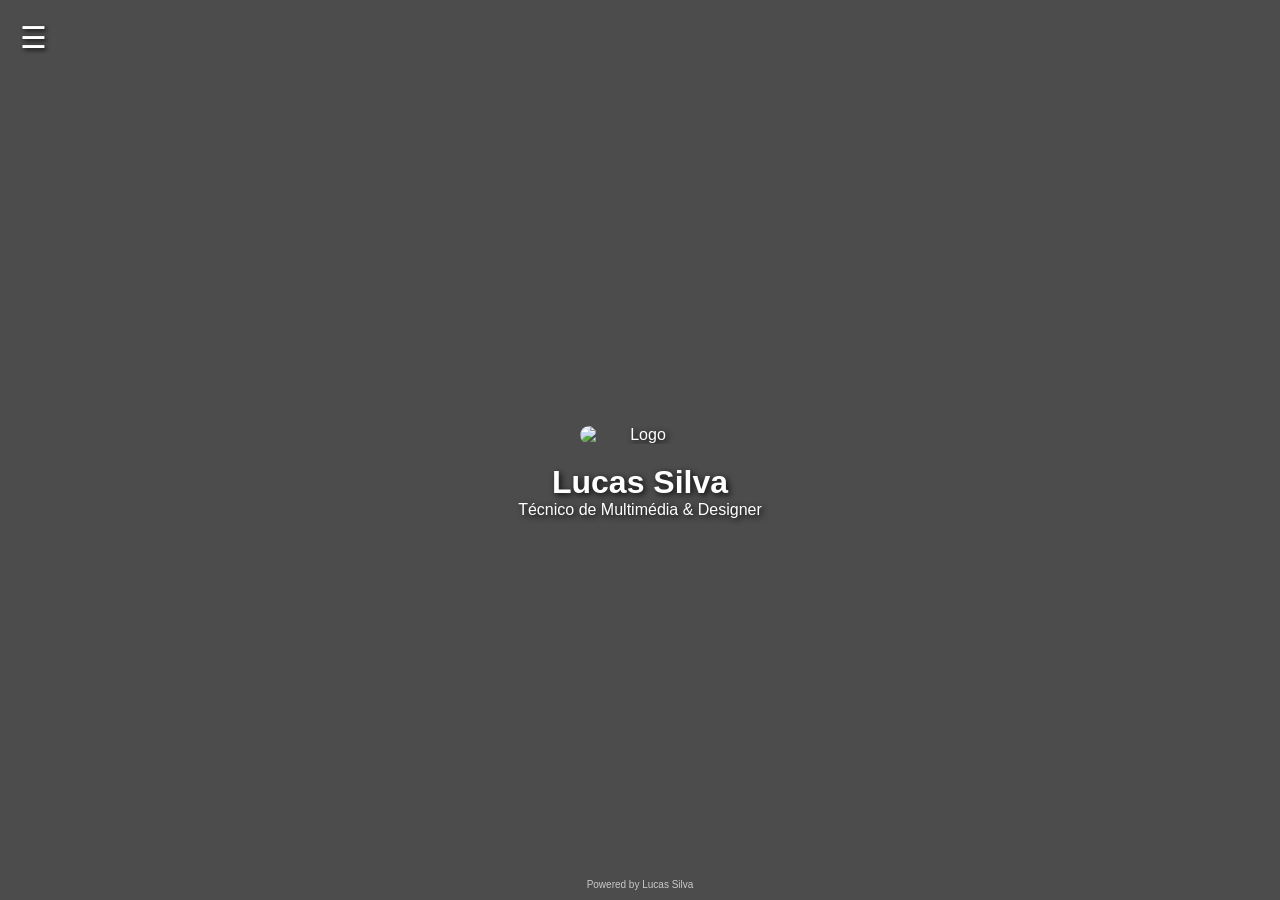
==== index.html @ 79306267 "Add files via upload" ====
<!DOCTYPE html>
<html lang="pt">
<head>
 <meta charset="UTF-8">
 <meta name="viewport" content="width=device-width, initial-scale=1.0">
 <title>My Creative Hub</title>
 <link rel="stylesheet" href="style.css">
 <link rel="manifest" href="manifest.json">
</head>
<body class="home-bg">
 <div class="menu-container">
 <div class="hamburger" onclick="toggleMenu()">☰</div>
 <nav id="nav-menu" class="hidden">
 <a href="pap.html">A minha PAP</a>
 <a href="https://www.behance.net/teu-utilizador" target="_blank">Meu
Portfólio</a>
 <a href="mailto:email@exemplo.com">Contacto</a>
 </nav>
 </div>
 <main class="hero-content">
 <img src="assets/images/icon-192.png" alt="Logo" class="main-logo">
 <h1>Lucas Silva</h1>
 <p>Técnico de Multimédia & Designer</p>
 </main>
 <footer>Powered by Lucas Silva</footer>
 <script>
 function toggleMenu() {
 document.getElementById('nav-menu').classList.toggle('hidden');
 }
 </script>
    </body>
</html>
---- style.css ----
* { box-sizing: border-box; margin: 0; padding: 0; }
body { font-family: 'Segoe UI', sans-serif; background-color: #1a1a1a; color: white; }
/* --- Ecrã Inicial --- */
.home-bg {
 background: linear-gradient(rgba(0,0,0,0.7), rgba(0,0,0,0.7)),
 url('assets/images/pap-preview.png');
 background-size: cover;
 background-position: center;
 min-height: 100vh;
 display: flex;
 flex-direction: column;
}
.menu-container { padding: 20px; }
.hamburger { font-size: 30px; cursor: pointer; text-shadow: 2px 2px 4px rgba(0,0,0,0.8);
}
.hidden { display: none; }
#nav-menu { background: rgba(255, 255, 255, 0.95); padding: 20px; border-radius: 10px;
width: 90%; margin: 10px auto; }
#nav-menu a { display: block; color: black; padding: 10px; text-decoration: none; fontweight: bold; }
.hero-content {
 flex-grow: 1;
 display: flex;
 flex-direction: column;
 align-items: center;
 justify-content: center;
 text-align: center;
 text-shadow: 2px 2px 6px rgba(0,0,0,0.9);
}
.main-logo { width: 120px; border-radius: 20px; margin-bottom: 20px; }
/* --- Página PAP --- */
/* Garantir que o header e a main da página PAP centralizam tudo */
header { text-align: center; padding: 30px 20px 10px 20px; }
header .bio { color: rgba(255,255,255,0.7); font-size: 14px; margin-top: 5px; }
.links-container {
 display: flex;
 flex-direction: column;
 align-items: center;
 padding: 20px;
}
.pap-content {
 text-align: center;
 max-width: 600px;
}
.pap-image { width: 90%; max-width: 400px; display: block; margin: 0 auto 20px auto;
border-radius: 15px; }
.pap-text { font-size: 16px; line-height: 1.6; max-width: 500px; margin: 0 auto;
padding: 10px; text-align: justify; }
/* Botão e Rodapé */
.btn {
 display: block;
 width: 80%;
 max-width: 300px;
 background: white;
 color: black;
 text-align: center;
 padding: 15px;
 margin: 20px auto;
 border-radius: 12px;
 text-decoration: none;
 font-weight: bold;
}
footer { text-align: center; color: rgba(255,255,255,0.7); font-size: 10px; padding:
10px; margin-top: auto; }
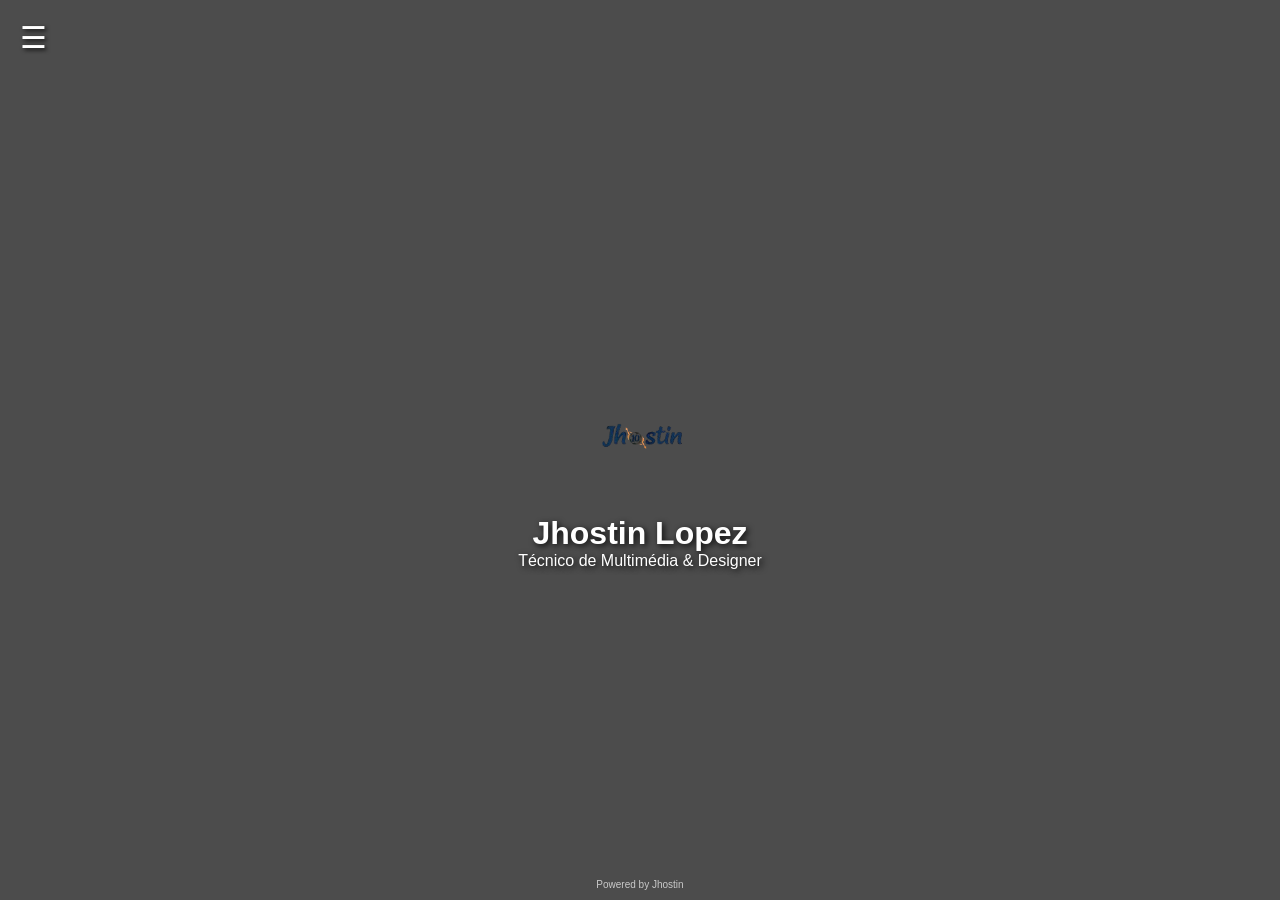
==== commit 3bcf3e1f: "Update index.html" ====
--- a/index.html
+++ b/index.html
@@ -19,14 +19,14 @@
  </div>
  <main class="hero-content">
  <img src="assets/images/icon-192.png" alt="Logo" class="main-logo">
- <h1>Lucas Silva</h1>
+ <h1>Jhostin Lopez</h1>
  <p>Técnico de Multimédia & Designer</p>
  </main>
- <footer>Powered by Lucas Silva</footer>
+ <footer>Powered by Jhostin</footer>
  <script>
  function toggleMenu() {
  document.getElementById('nav-menu').classList.toggle('hidden');
  }
  </script>
     </body>
-</html>   +</html>   
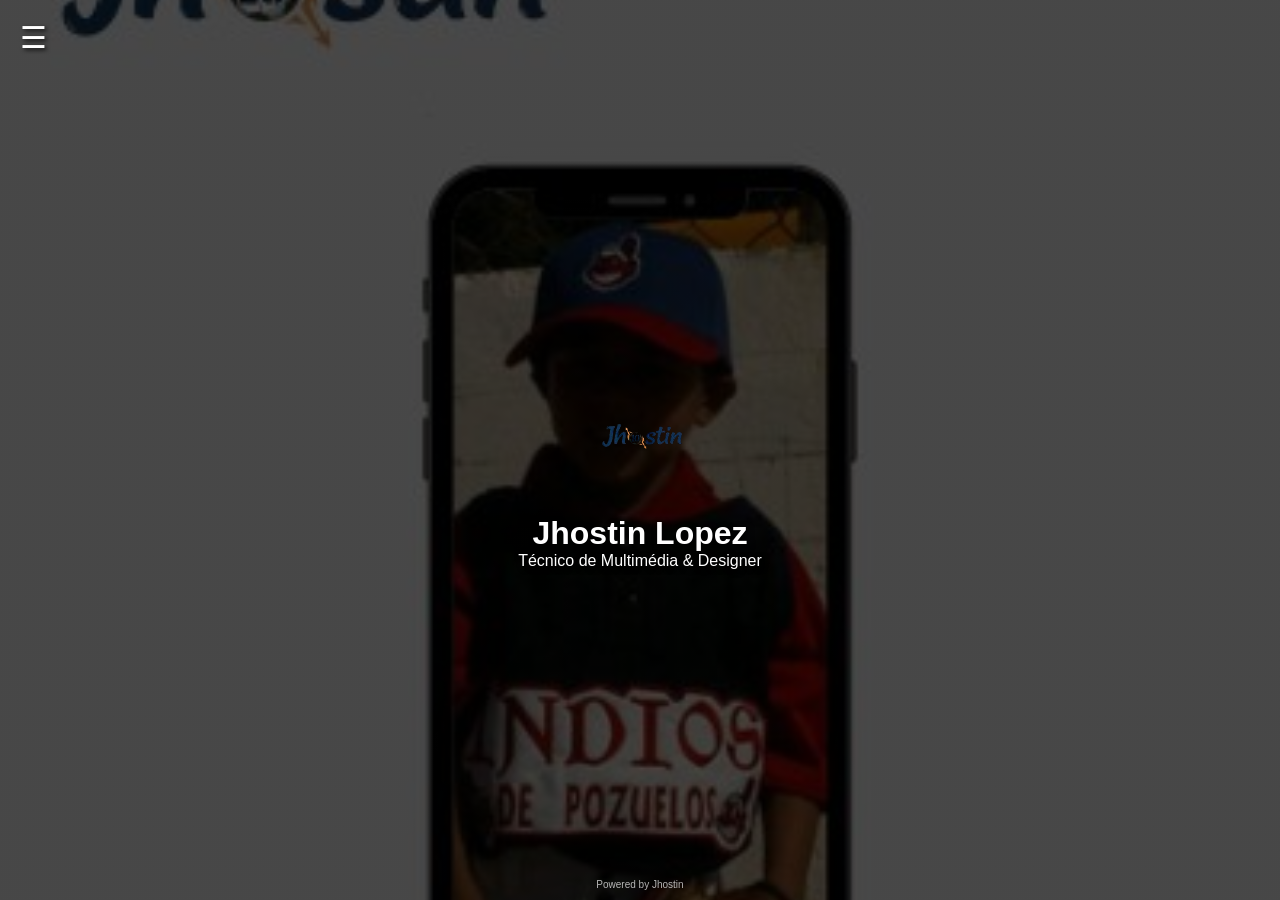
==== commit c118c81f: "Update index.html" ====
--- a/index.html
+++ b/index.html
@@ -12,9 +12,9 @@
  <div class="hamburger" onclick="toggleMenu()">☰</div>
  <nav id="nav-menu" class="hidden">
  <a href="pap.html">A minha PAP</a>
- <a href="https://www.behance.net/teu-utilizador" target="_blank">Meu
+ <a href="https://www.behance.net/gallery/248179553/Gala-Senior-2026" target="_blank">Meu
 Portfólio</a>
- <a href="mailto:email@exemplo.com">Contacto</a>
+ <a href="mailto:a32419@aecister.pt">Contacto</a>
  </nav>
  </div>
  <main class="hero-content">
--- a/style.css
+++ b/style.css
@@ -3,7 +3,7 @@
 /* --- Ecrã Inicial --- */
 .home-bg {
  background: linear-gradient(rgba(0,0,0,0.7), rgba(0,0,0,0.7)),
- url('assets/images/pap-preview.png');
+ url('assets/images/pap-preview.jpg');
  background-size: cover;
  background-position: center;
  min-height: 100vh;
@@ -60,4 +60,4 @@
  font-weight: bold;
 }
 footer { text-align: center; color: rgba(255,255,255,0.7); font-size: 10px; padding:
-10px; margin-top: auto; }+10px; margin-top: auto; }
